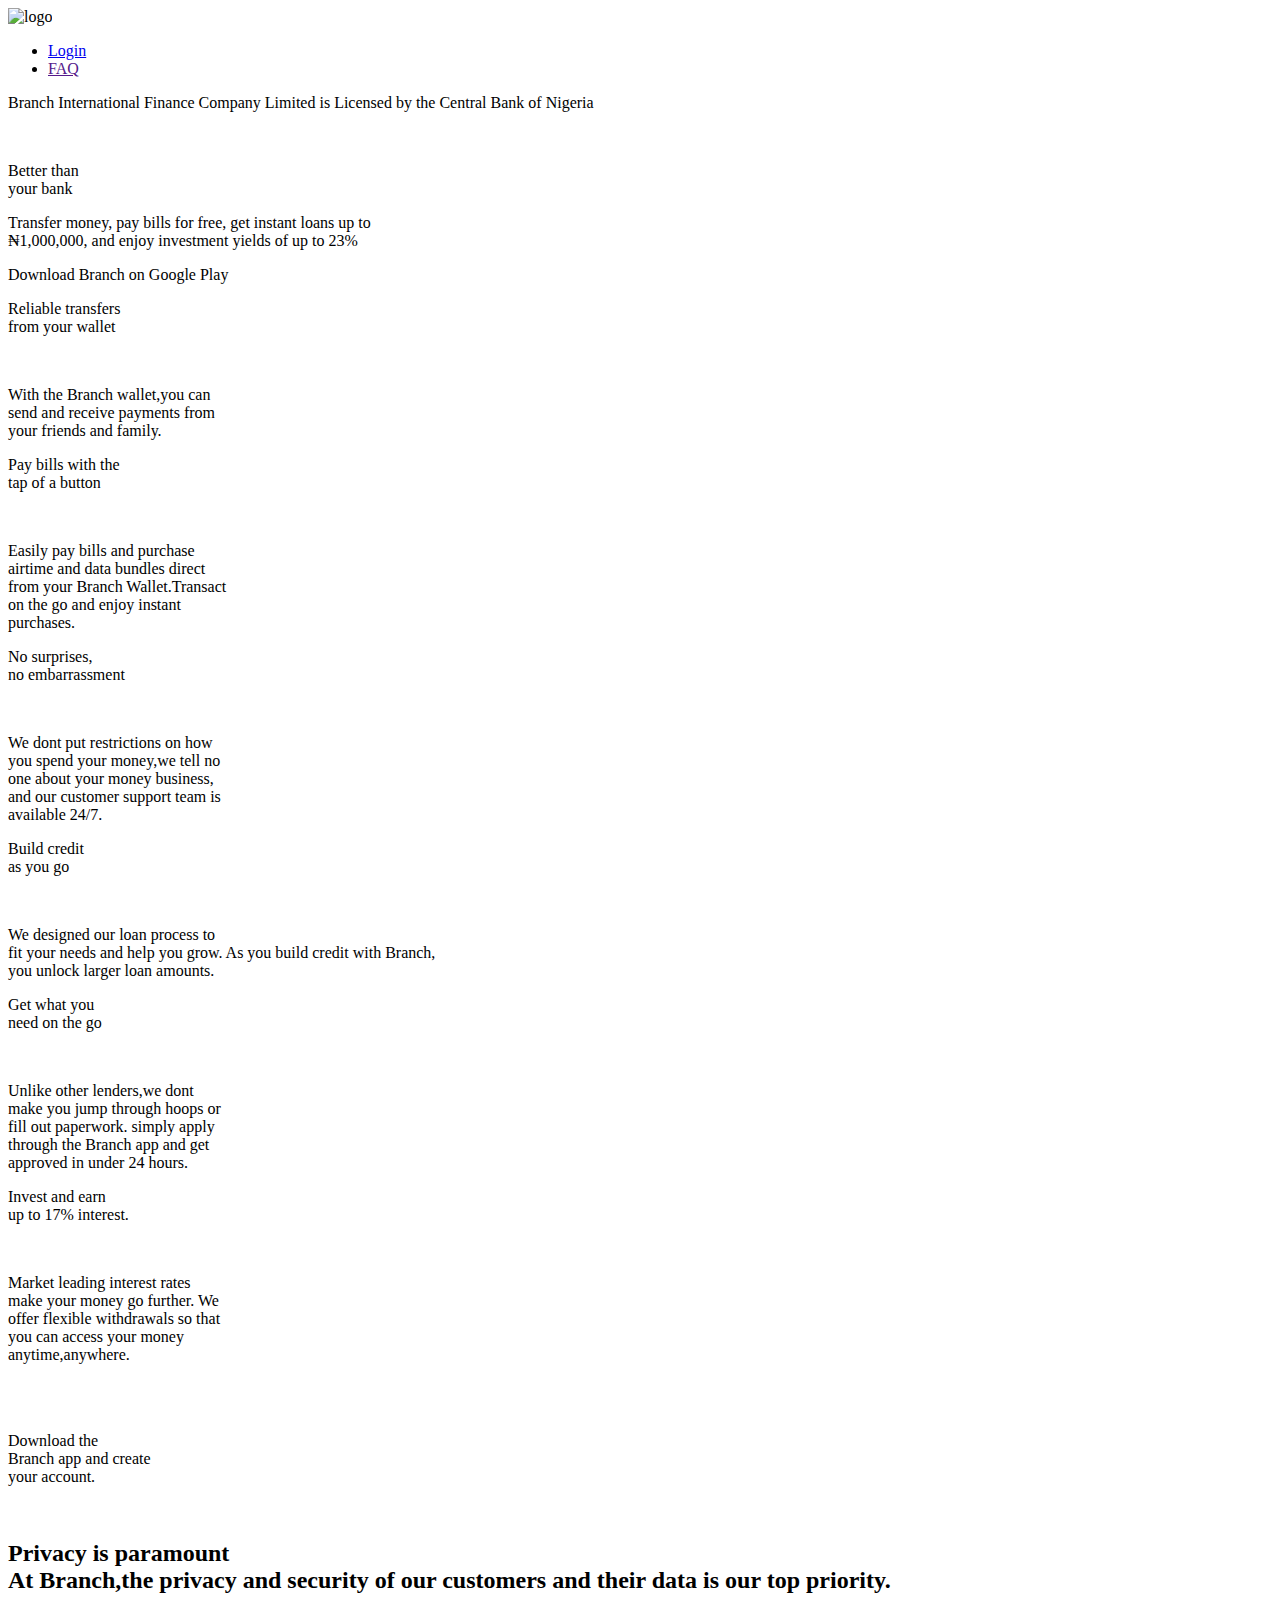
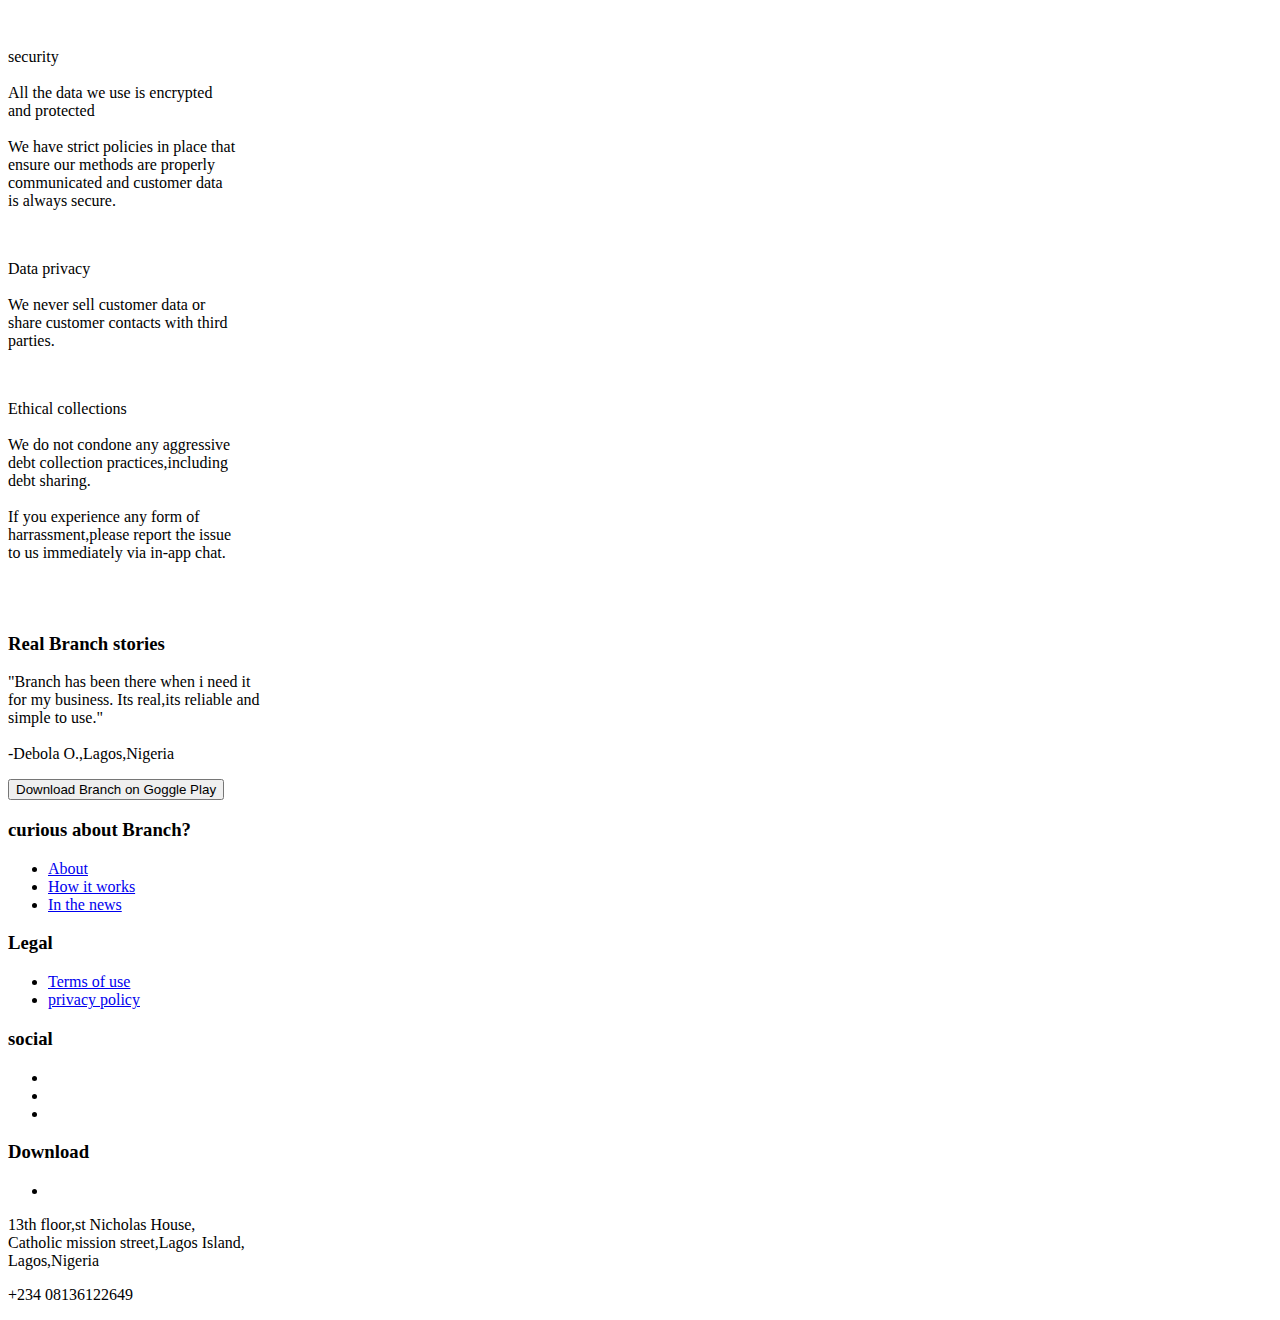
==== index.html @ c1a5134f "commit one" ====
<!DOCTYPE html>
<html lang="en">
<head>
    <meta charset="UTF-8">
    <meta name="viewport" content="width=device-width, initial-scale=1.0">
    <title>Document</title>
    <link rel="stylesheet" href="style.css">
    <link rel="stylesheet" href="login.html">
</head>
<body>
    <nav>
        <img src="images/logo.png" alt="logo">
        <ul>
            <li><a href="login.html">Login </a></li>
            <li><a href="">FAQ</a></li>
        </ul>
    </nav>
  
    <section class="branch-section">
        <p>Branch International Finance Company Limited is
             Licensed by the Central Bank of Nigeria  </p>
    </section>
   

    <section class="new-section">
        <div class="background-image-container">
            <img src="images/bg handwithphone.png" alt=""
             class="background-image">
            <div class="text-container">
                <p>Better than <br> your bank</p>
                <p> Transfer money, pay bills for
                     free, get instant loans up to <br> ₦1,000,000, 
                     and enjoy investment yields of up to 23% </p>

            <div class="button-container">
                <p>Download Branch on Google Play</p>
            </div>
</div>

        </div>

    </section>

<section class="card-section">
    <div class="card-container">
        <div class="card">
            <p>Reliable transfers <br> from your wallet</p>
            <img src="images/reliabletransfer.png" alt="">
            <p>With the Branch wallet,you can <br> send and receive
            payments from <br> your friends and family.</p>
        </div>

        <div class="card">
            <p>Pay bills with the <br> tap of a button</p>
            <img src="images/paybills.png" alt="">
            <p>Easily pay bills and purchase <br> airtime and data 
            bundles direct <br> from your Branch Wallet.Transact <br>
        on the go and enjoy instant <br> purchases.</p>
        </div>

        <div class="card">
            <p>No surprises, <br> no embarrassment</p>
            <img src="images/no suprises.png" alt="">
            <p>We dont put restrictions on how <br> you spend your 
            money,we tell no <br> one about your money business, <br>
        and our customer support team is <br> available 24/7.</p>
        </div>

        <div class="card">
            <p>Build credit <br> as you go</p>
            <img src="images/buildcredit.png" alt="">
            <p>We designed our loan process to <br> fit your needs and 
            help you grow. As you build credit with Branch, <br>
        you unlock larger loan amounts.</p>
        </div>

        <div class="card">
            <p>Get what you <br> need on the go</p>
            <img src="images/getwhatyou.png" alt="">
            <p>Unlike other lenders,we dont <br> make you jump 
            through hoops or <br> fill out paperwork. simply apply <br>
        through the Branch app and get <br> approved in under 24 hours.</p>
        </div>

        <div class="card">
            <p>Invest and earn <br> up to 17% interest.</p>
            <img src="images/investandearn.png" alt="">
            <p>Market leading interest rates <br> make your money go 
            further. We <br> offer flexible withdrawals so that <br>
        you can access your money <br> anytime,anywhere.</p>
        </div>
    </div>

</section>


<section class="image-text-section">
    <div class="containerr">
        <img src="images/flower.png" alt="" class="image">
        <img src="images/phone.png" alt="" class="overlay-image">
        <div class="text-containerr">
            <img src="images/search21.png" alt="" class="arrow">
            <p>Download the <br> Branch app and create <br>
            your account.</p>
            <img src="images/search22.png" alt="" class="arrow">
        </div>
    </div>

</section>


<section class="privacy-section" 
style="background-image: url(images/search23.png); background-size: cover
; background-position: center;"  >
    <div class="background-imagee"></div>
    <div class="center-text">
        <h2>Privacy is paramount <br>
        At Branch,the privacy and security of our customers
    and their data is our top priority.</h2>
    </div>
    <div class="card-containerr">
        <div class="cardd">
            <img src="images/search24.png" alt="">
            <p>security <br> <br>
            All the data we use is encrypted <br> and protected <br>
        <br> We have strict policies in place that <br> ensure our methods
        are properly <br> communicated and customer data <br> is always 
        secure.
    </p>
        </div>

        <div class="cardd">
            <img src="images/search25.png" alt="">
            <p>Data privacy <br> <br>
            We never sell customer data or <br> share customer
        contacts with third <br> parties. </p>
        </div>

        <div class="cardd">
            <img src="images/search26.png" alt="">
            <p>Ethical collections <br> <br>
            We do not condone any aggressive <br> debt collection
        practices,including <br> debt sharing. <br> <br>
    If you experience any form of <br> harrassment,please report
the issue <br> to us immediately via in-app chat.</p>
        </div> 
    </div>
</section>

<!-- <section class="feature-section"> -->
    <main class="feature-main">
    <div class="containerrr">
        <div class="image-containerrr">
            <div class="image-row">
            <img src="images/search27.jpg" alt="">
            <img src="images/search28.jpg" alt="">
            </div>
            <img src="images/search29.jpg" alt="">
        </div>
        <div class="text-containerrr">
            <h3>Real Branch stories</h3>
            <p>"Branch has been there when i need it <br>
            for my business. Its real,its reliable and <br>
        simple to use." <br> <br>
    -Debola O.,Lagos,Nigeria</p>
    <button>Download Branch on Goggle Play</button>

        </div>

    </div>
    
</main>
<!-- </section> -->

<footer>
    <div class="footer-container">
        <div class="footer-section">
            <h3>curious about Branch?</h3>
            <ul>
                <li><a href="#">About</a></li>
                <li><a href="#">How it works</a></li>
                <li><a href="#">In the news</a></li>
            </ul>
        </div>
        <div class="feature-section">
            <h3>Legal</h3>
            <ul>
                <li><a href="#">Terms of use</a></li>
                <li><a href="#">privacy policy</a></li>
            </ul>
        </div>
        <div class="feature-section">
            <h3>social</h3>
            <ul>
                <li><a href="#"><i class="fab fa-facebook-f"></i></a></li>
                <li><a href="#"><i class="fab fa-instagram"></i></a></li>
                <li><a href="#"><i class="fab fa-twitter"></i></a></li>
            </ul>
        </div>
        <div class="footer-section">
            <h3>Download</h3>
            <ul>
                <li><a href="#"><i class="fas fa-download"></i></a></li>
            </ul>
        </div>
         </div>
         <div class="contact-info">
            <p>13th floor,st Nicholas House,<br>
            Catholic mission street,Lagos Island,<br>
        Lagos,Nigeria</p>
        <p>+234 08136122649</p>
         </div>
</footer>
</body>
</html>
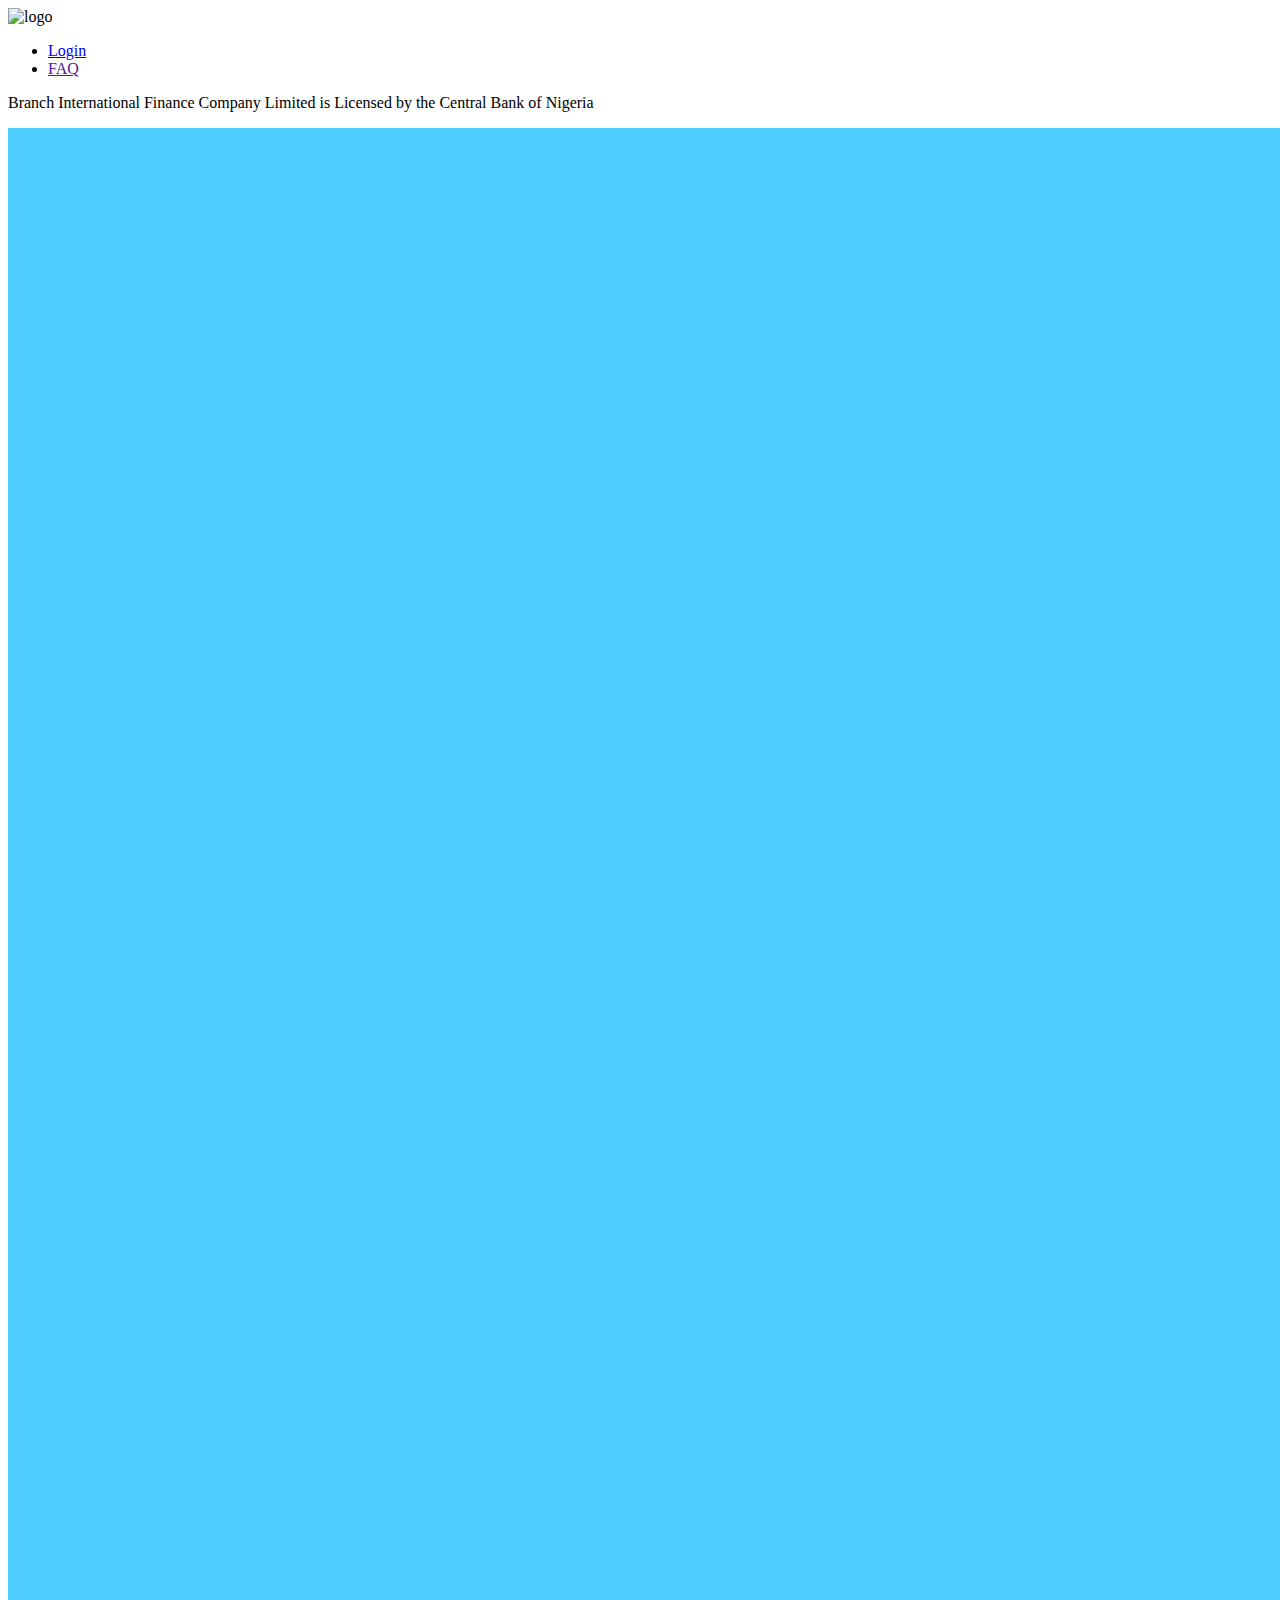
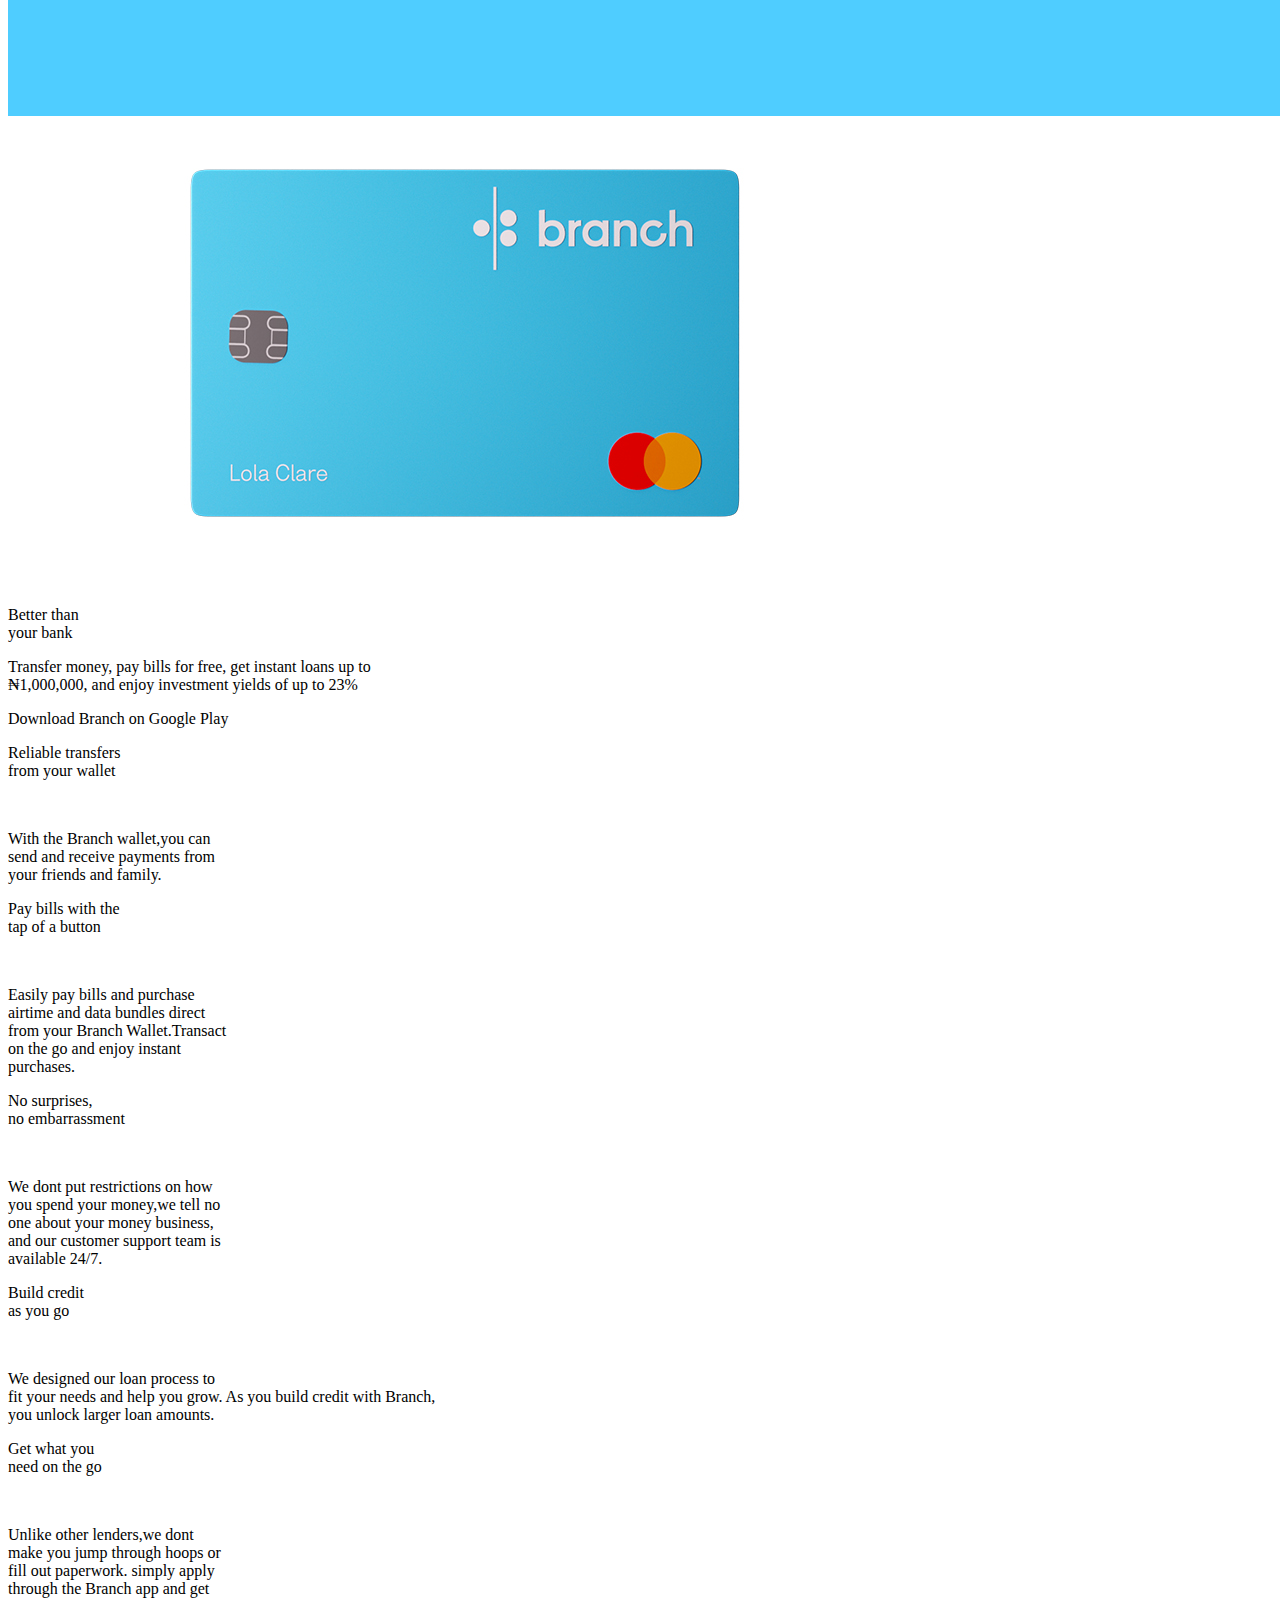
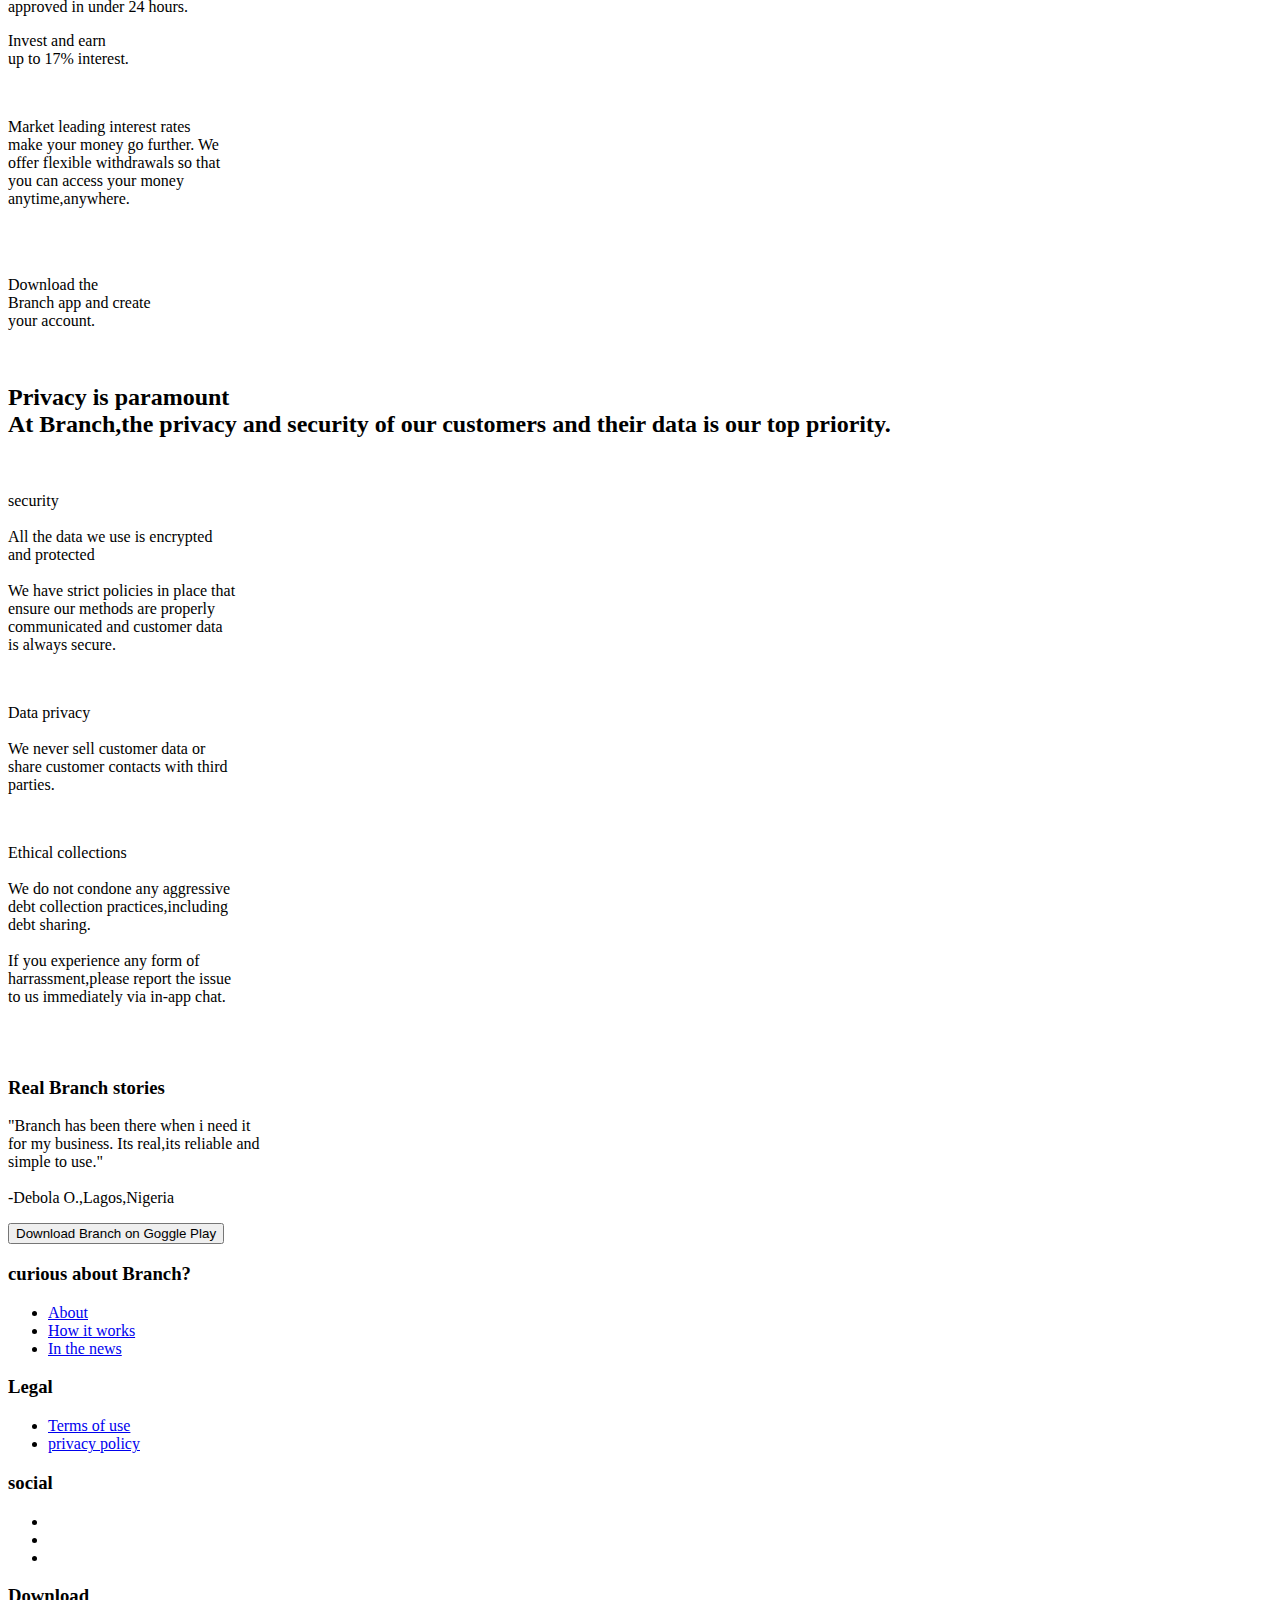
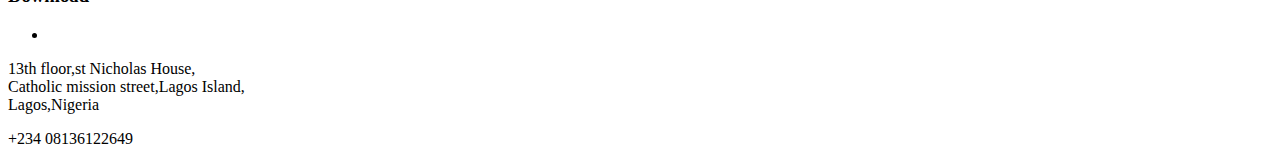
==== commit 9e853894: "commit one" ====
--- a/index.html
+++ b/index.html
@@ -24,7 +24,7 @@
 
     <section class="new-section">
         <div class="background-image-container">
-            <img src="images/bg handwithphone.png" alt=""
+            <img src="images/hand.png" alt=""
              class="background-image">
             <div class="text-container">
                 <p>Better than <br> your bank</p>
